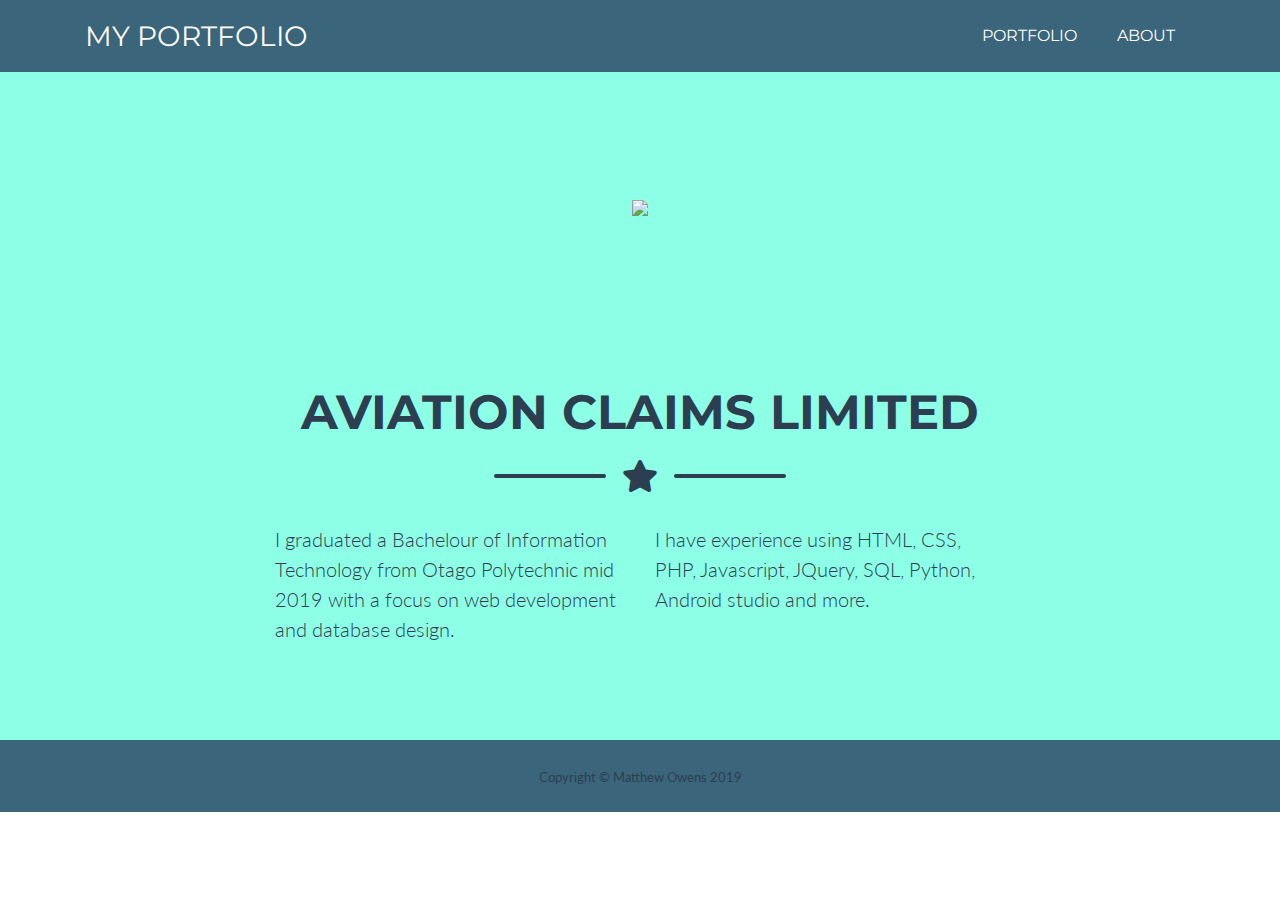
==== acl.html @ a3f93cd2 "Fixing links" ====
<!DOCTYPE html>
<html lang="en">

<head>

  <meta charset="utf-8">
  <meta name="viewport" content="width=device-width, initial-scale=1, shrink-to-fit=no">
  <meta name="description" content="">
  <meta name="author" content="">

  <!-- Custom favicon -->
  <link rel="icon" href="/img/favicon.png">

  <title>My Portfolio - Matthew Owens</title>

  <!-- Custom fonts for this theme -->
  <link href="vendor/fontawesome-free/css/all.min.css" rel="stylesheet" type="text/css">
  <link href="https://fonts.googleapis.com/css?family=Montserrat:400,700" rel="stylesheet" type="text/css">
  <link href="https://fonts.googleapis.com/css?family=Lato:400,700,400italic,700italic" rel="stylesheet" type="text/css">

  <!-- Theme CSS -->
  <link href="css/freelancer.css" rel="stylesheet">

</head>

<body id="page-top">

  <!-- Navigation -->
  <nav class="navbar navbar-expand-lg bg-secondary text-uppercase fixed-top" id="mainNav">
    <div class="container">
      <a class="navbar-brand js-scroll-trigger" href="index.html">My Portfolio</a>
      <button class="navbar-toggler navbar-toggler-right text-uppercase font-weight-bold bg-primary text-white rounded" type="button" data-toggle="collapse" data-target="#navbarResponsive" aria-controls="navbarResponsive" aria-expanded="false" aria-label="Toggle navigation">
        Menu
        <i class="fas fa-bars"></i>
      </button>
      <div class="collapse navbar-collapse" id="navbarResponsive">
        <ul class="navbar-nav ml-auto">
          <li class="nav-item mx-0 mx-lg-1">
            <a class="nav-link py-3 px-0 px-lg-3 rounded js-scroll-trigger" href="#portfolio">Portfolio</a>
          </li>
          <li class="nav-item mx-0 mx-lg-1">
            <a class="nav-link py-3 px-0 px-lg-3 rounded js-scroll-trigger" href="#about">About</a>
          </li>
        </ul>
      </div>
    </div>
  </nav>

  <!-- Masthead -->
  <header class="masthead bg-primary text-white text-center">
    <div class="container d-flex align-items-center flex-column">
        <img src="/img/aclWebsite.png">
    </div>
  </header>

  <!-- About Section -->
  <section class="page-section bg-primary text-white mb-0" id="about">
    <div class="container">

      <!-- About Section Heading -->
      <h2 class="page-section-heading text-center text-uppercase text-white">Aviation Claims Limited</h2>

      <!-- Icon Divider -->
      <div class="divider-custom divider-light">
        <div class="divider-custom-line"></div>
        <div class="divider-custom-icon">
          <i class="fas fa-star"></i>
        </div>
        <div class="divider-custom-line"></div>
      </div>

      <!-- About Section Content -->
      <div class="row">
        <div class="col-lg-4 ml-auto">
          <p class="lead">I graduated a Bachelour of Information Technology from Otago Polytechnic mid 2019 with a focus on web development and database design.</p>
        </div>
        <div class="col-lg-4 mr-auto">
          <p class="lead">I have experience using HTML, CSS, PHP, Javascript, JQuery, SQL, Python, Android studio and more. </p>
        </div>
      </div>

    </div>
  </section>



  <!-- Copyright Section -->
  <section class="copyright py-4 text-center text-white">
    <div class="container">
      <small>Copyright &copy; Matthew Owens 2019</small>
    </div>
  </section>

</body>
</html>
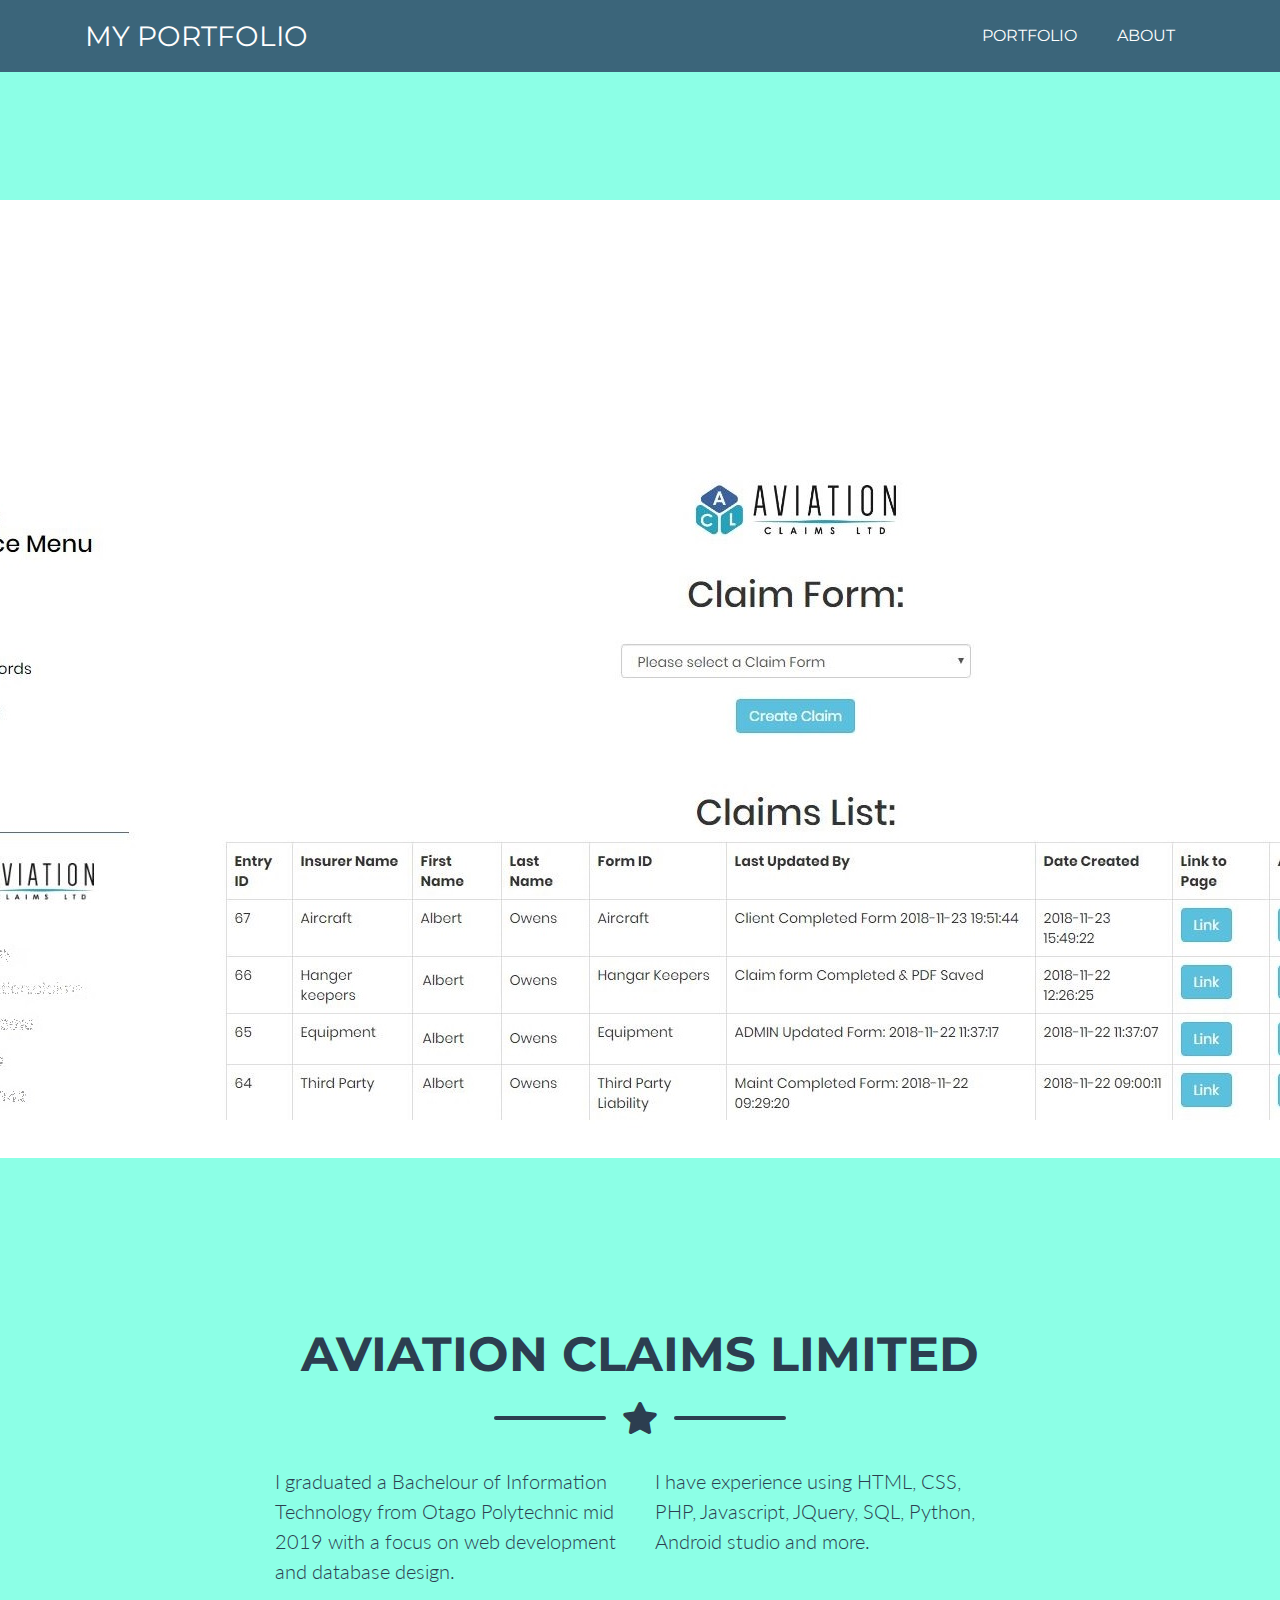
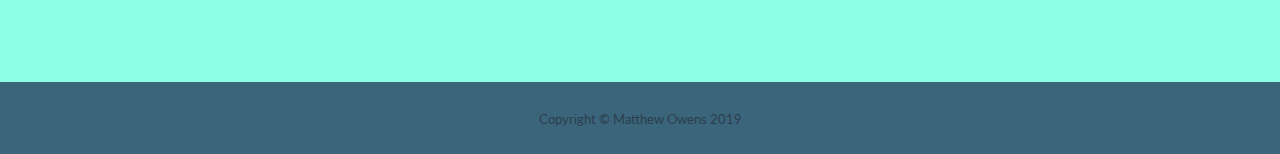
==== commit 56c5e0d4: "making links work" ====
--- a/acl.html
+++ b/acl.html
@@ -49,7 +49,7 @@
   <!-- Masthead -->
   <header class="masthead bg-primary text-white text-center">
     <div class="container d-flex align-items-center flex-column">
-        <img src="/img/aclWebsite.png">
+        <img src="/img/portfolio/aclPage.png">
     </div>
   </header>
 
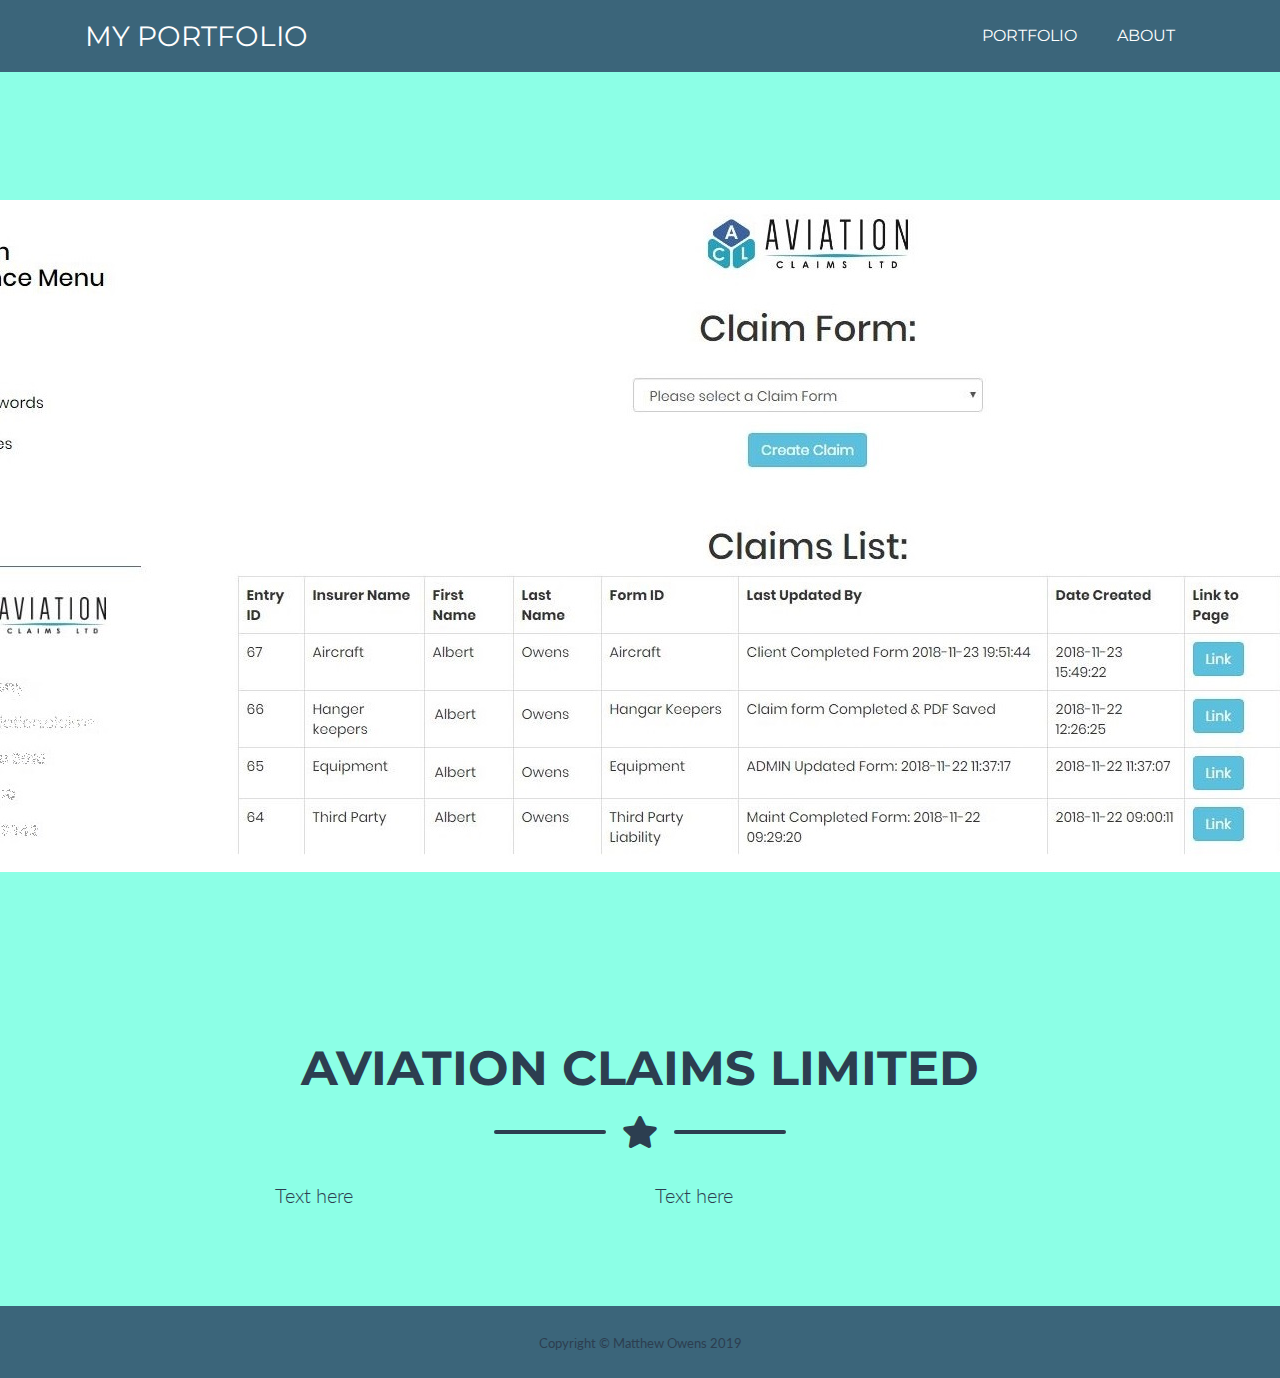
==== commit d8127dc2: "making links work" ====
--- a/acl.html
+++ b/acl.html
@@ -72,10 +72,10 @@
       <!-- About Section Content -->
       <div class="row">
         <div class="col-lg-4 ml-auto">
-          <p class="lead">I graduated a Bachelour of Information Technology from Otago Polytechnic mid 2019 with a focus on web development and database design.</p>
+          <p class="lead">Text here</p>
         </div>
         <div class="col-lg-4 mr-auto">
-          <p class="lead">I have experience using HTML, CSS, PHP, Javascript, JQuery, SQL, Python, Android studio and more. </p>
+          <p class="lead">Text here</p>
         </div>
       </div>
 
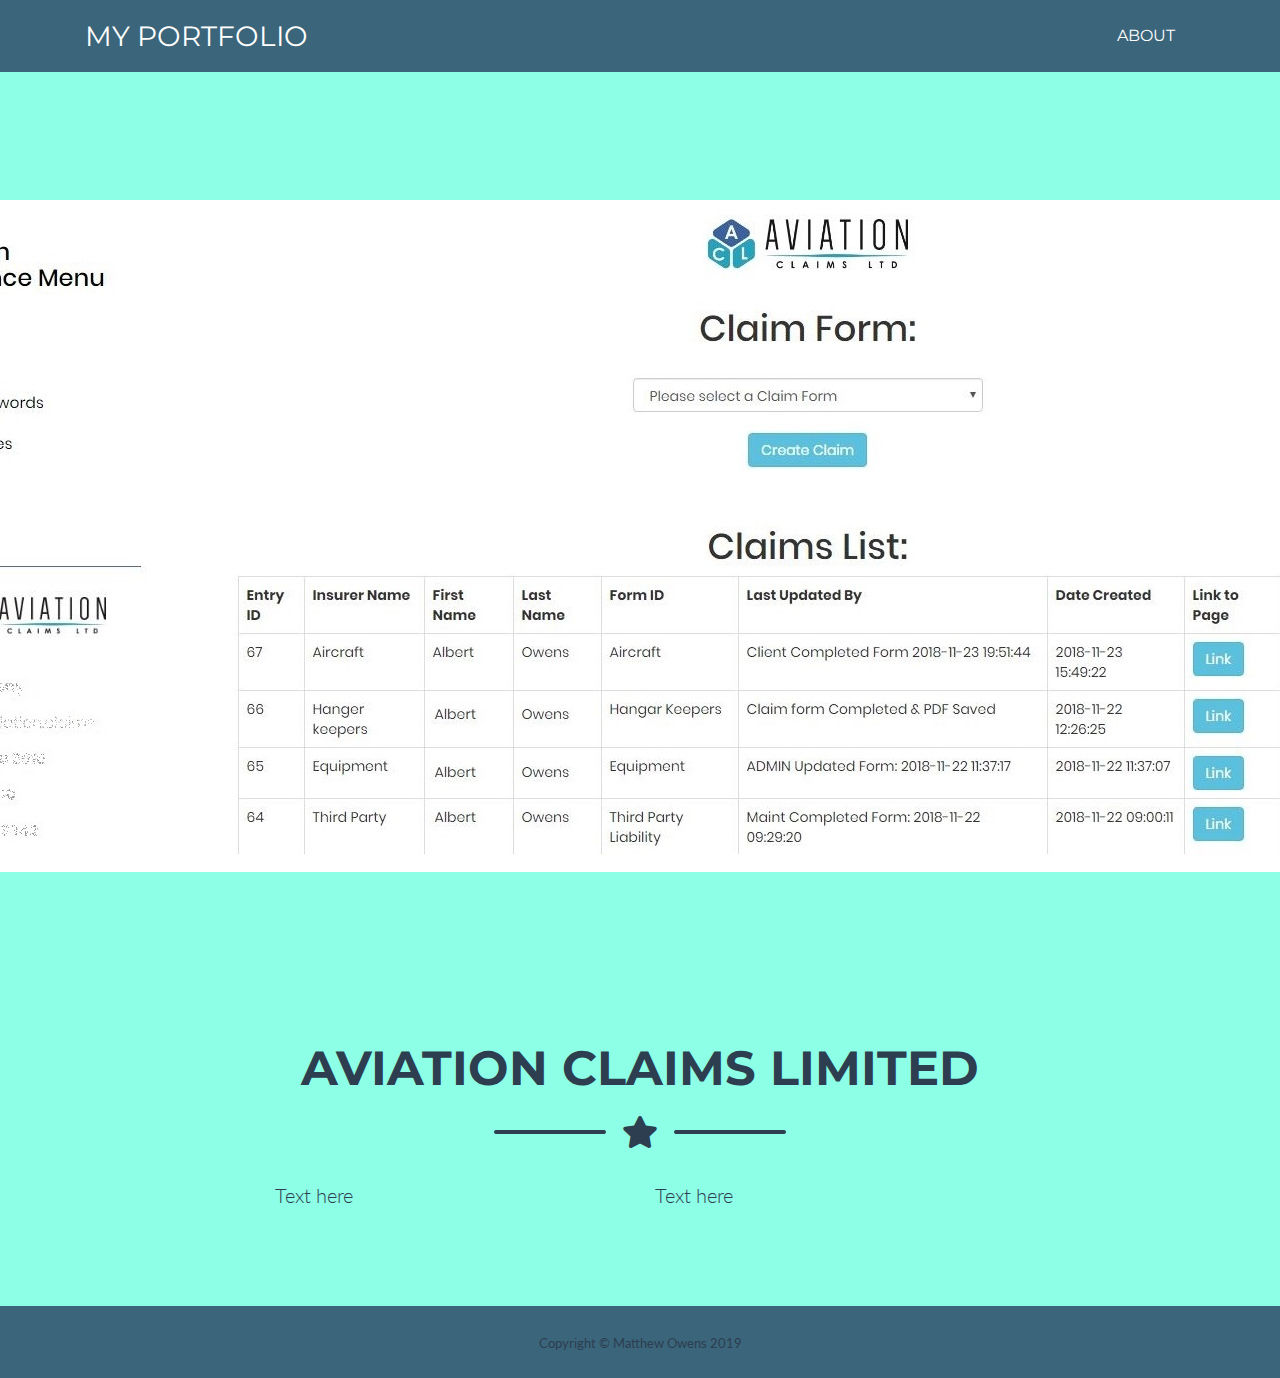
==== commit 9ba9da3d: "making links work" ====
--- a/acl.html
+++ b/acl.html
@@ -36,9 +36,6 @@
       <div class="collapse navbar-collapse" id="navbarResponsive">
         <ul class="navbar-nav ml-auto">
           <li class="nav-item mx-0 mx-lg-1">
-            <a class="nav-link py-3 px-0 px-lg-3 rounded js-scroll-trigger" href="#portfolio">Portfolio</a>
-          </li>
-          <li class="nav-item mx-0 mx-lg-1">
             <a class="nav-link py-3 px-0 px-lg-3 rounded js-scroll-trigger" href="#about">About</a>
           </li>
         </ul>
@@ -71,6 +68,7 @@
 
       <!-- About Section Content -->
       <div class="row">
+          <div id="about"></div>
         <div class="col-lg-4 ml-auto">
           <p class="lead">Text here</p>
         </div>
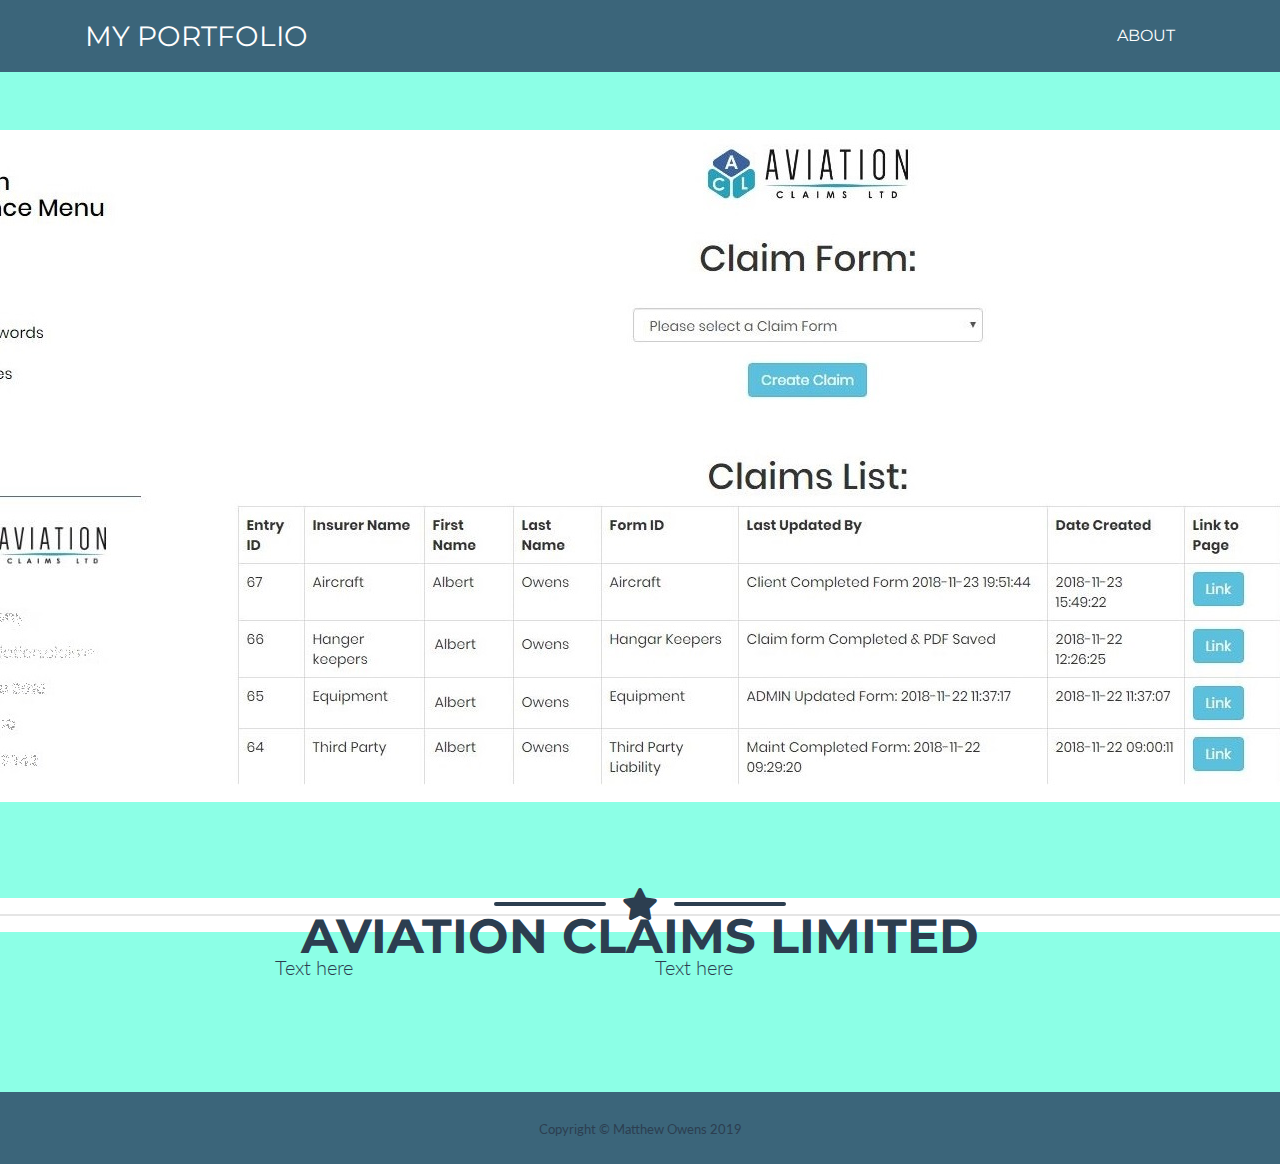
==== commit 7dba6e24: "css" ====
--- a/acl.html
+++ b/acl.html
@@ -46,16 +46,16 @@
   <!-- Masthead -->
   <header class="masthead bg-primary text-white text-center">
     <div class="container d-flex align-items-center flex-column">
-        <img src="/img/portfolio/aclPage.png">
+        <img id='aclImg' src="/img/portfolio/aclPage.png">
     </div>
   </header>
-
+  <hr>
   <!-- About Section -->
   <section class="page-section bg-primary text-white mb-0" id="about">
     <div class="container">
 
       <!-- About Section Heading -->
-      <h2 class="page-section-heading text-center text-uppercase text-white">Aviation Claims Limited</h2>
+      <h2 class="page-section-heading text-center text-uppercase text-white" id="aboutAcl">Aviation Claims Limited</h2>
 
       <!-- Icon Divider -->
       <div class="divider-custom divider-light">
@@ -68,7 +68,6 @@
 
       <!-- About Section Content -->
       <div class="row">
-          <div id="about"></div>
         <div class="col-lg-4 ml-auto">
           <p class="lead">Text here</p>
         </div>
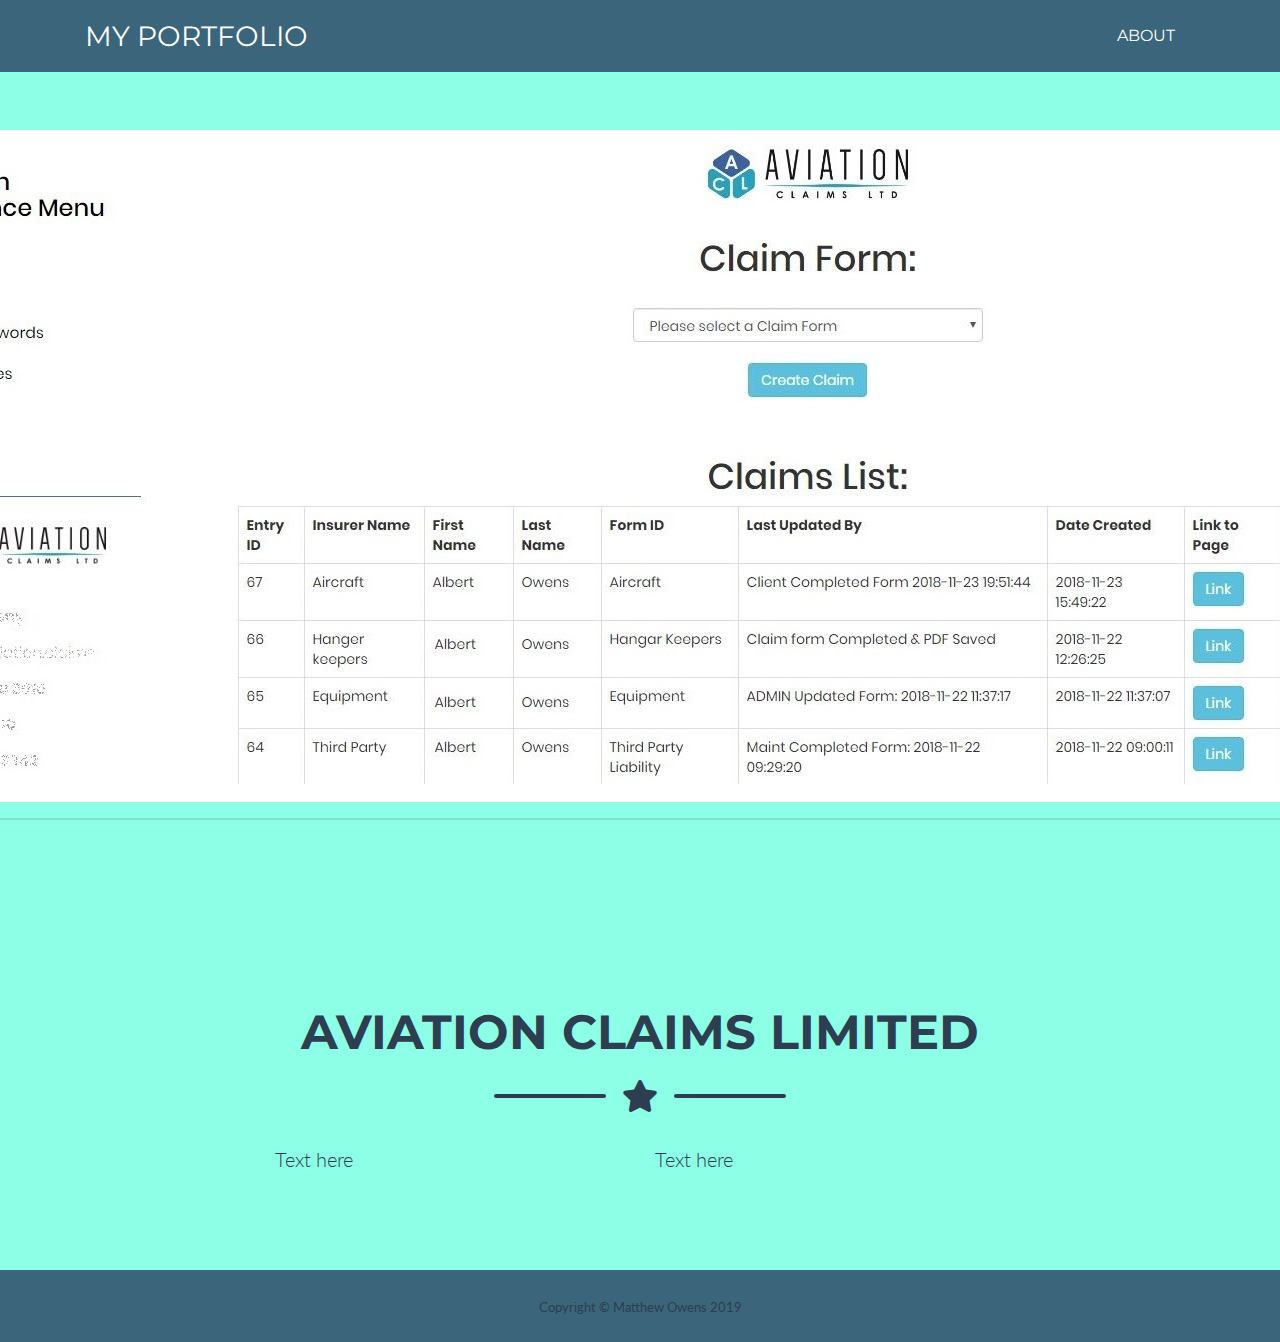
==== commit dc1fcf6a: "css" ====
--- a/acl.html
+++ b/acl.html
@@ -48,8 +48,9 @@
     <div class="container d-flex align-items-center flex-column">
         <img id='aclImg' src="/img/portfolio/aclPage.png">
     </div>
+    <hr>
   </header>
-  <hr>
+  
   <!-- About Section -->
   <section class="page-section bg-primary text-white mb-0" id="about">
     <div class="container">
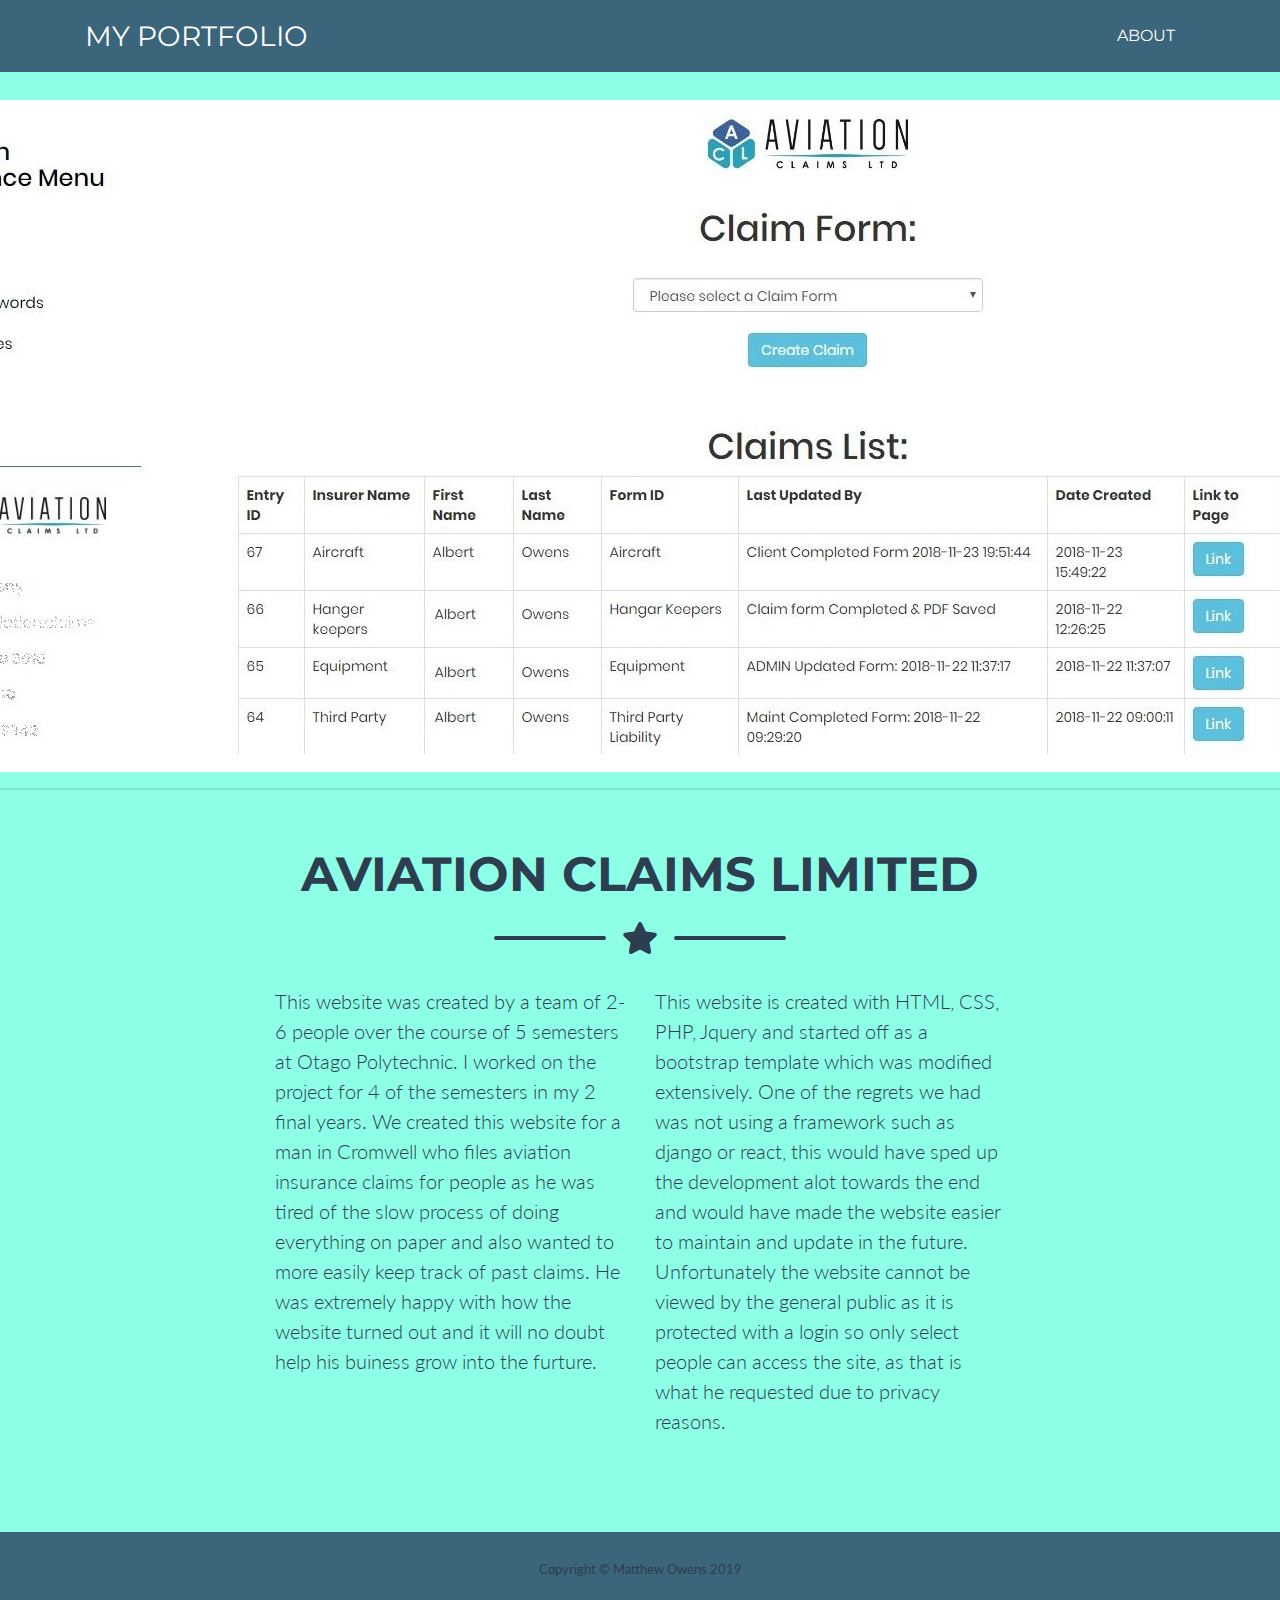
==== commit 9bc08e48: "Updated ACL page" ====
--- a/acl.html
+++ b/acl.html
@@ -70,10 +70,18 @@
       <!-- About Section Content -->
       <div class="row">
         <div class="col-lg-4 ml-auto">
-          <p class="lead">Text here</p>
+          <p class="lead">
+            This website was created by a team of 2-6 people over the course of 5 semesters at Otago Polytechnic. I worked on the project for 4 of the semesters in my 2 final years.
+            We created this website for a man in Cromwell who files aviation insurance claims for people as he was tired of the slow process of doing everything on paper and also wanted
+            to more easily keep track of past claims. He was extremely happy with how the website turned out and it will no doubt help his buiness grow into the furture.
+          </p>
         </div>
         <div class="col-lg-4 mr-auto">
-          <p class="lead">Text here</p>
+          <p class="lead">
+            This website is created with HTML, CSS, PHP, Jquery and started off as a bootstrap template which was modified extensively. One of the regrets we had was not using a framework
+            such as django or react, this would have sped up the development alot towards the end and would have made the website easier to maintain and update in the future. Unfortunately
+            the website cannot be viewed by the general public as it is protected with a login so only select people can access the site, as that is what he requested due to privacy reasons.
+          </p>
         </div>
       </div>
 
